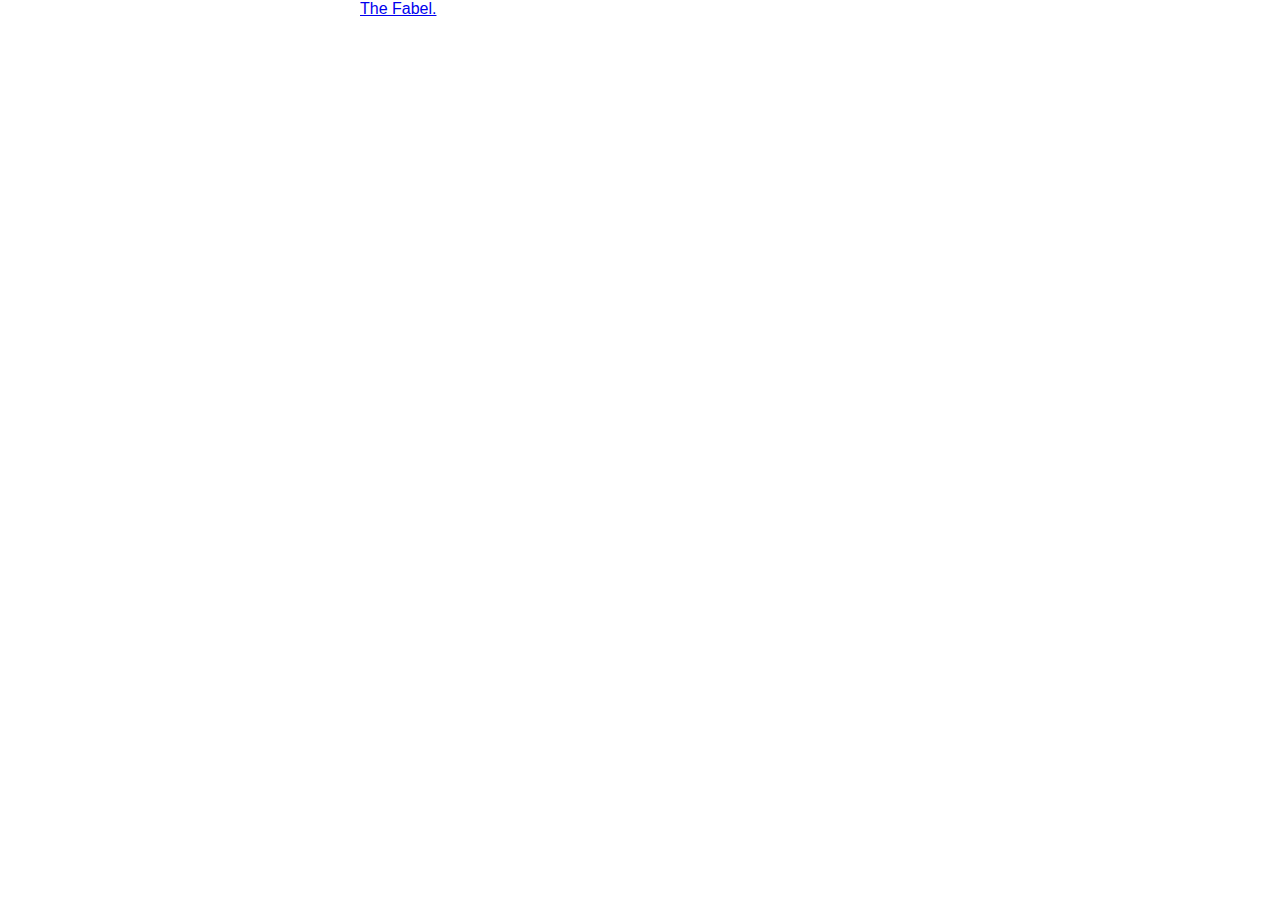
==== watched-animes.html @ 2249318f "Added the Watched animes section." ====
<!DOCTYPE html>
<html lang="en">
<head>
    <title>Bio</title>
    <link rel="stylesheet" href="style.css">
<style>
html { color-scheme: light dark; }
body { width: 35em; margin: 0 auto;
font-family: Tahoma, Verdana, Arial, sans-serif; }
</style>
</head>
<body>
  <main>
      <a href="https://www.imdb.com/title/tt28329410/">The Fabel.</a>
  </main>
  <footer>
  </footer>
</body>
</html>
---- style.css ----
a.emoji-link {
  text-decoration: none;
  font-size: 24px;
  margin-right: 10px;
}
.icons {
  width: 24px;
  height: 24px;
}
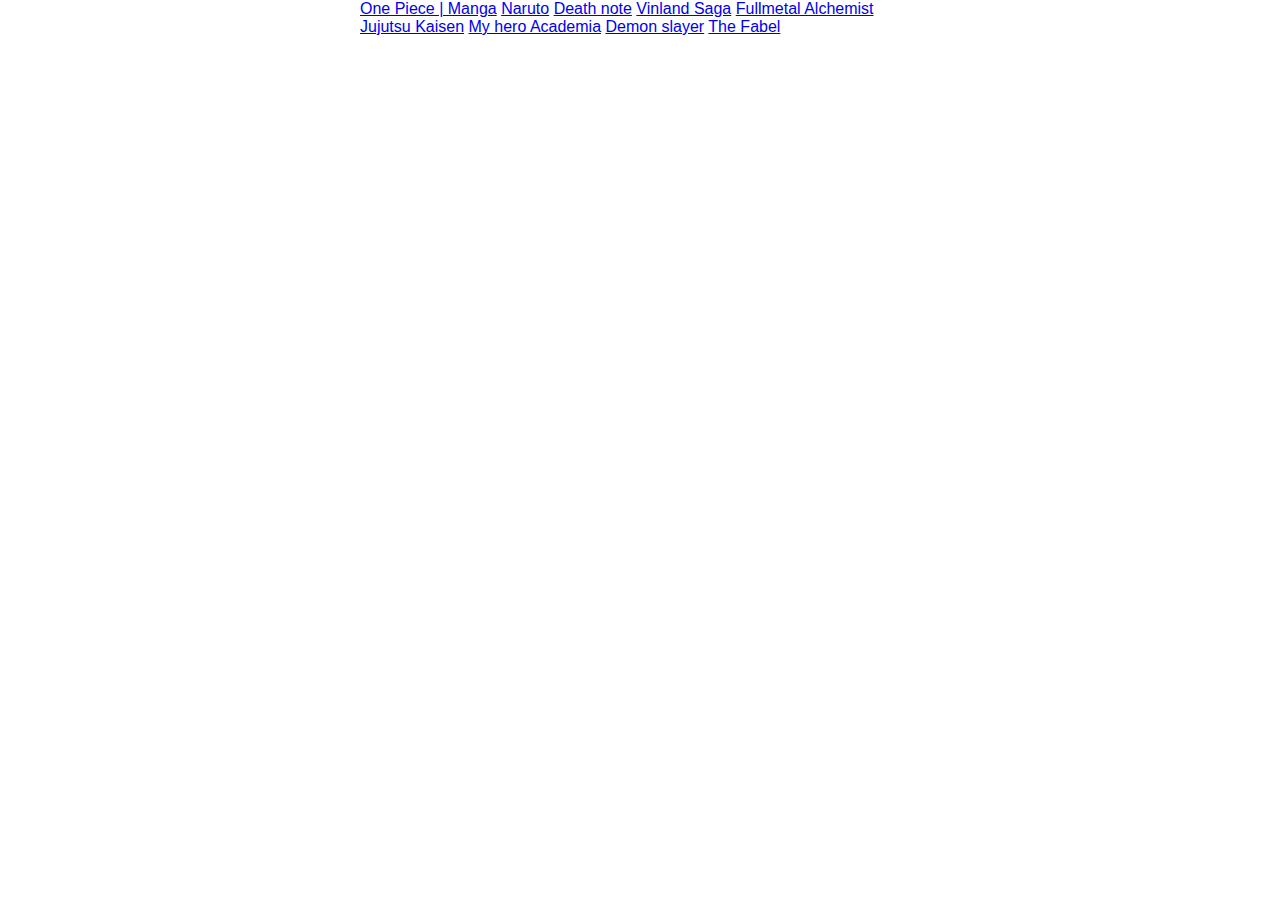
==== commit 140e9efd: "Increased the quantity of the anime titles" ====
--- a/watched-animes.html
+++ b/watched-animes.html
@@ -11,7 +11,15 @@
 </head>
 <body>
   <main>
-      <a href="https://www.imdb.com/title/tt28329410/">The Fabel.</a>
+      <a href="https://www.imdb.com/title/tt28329410/">One Piece | Manga</a>
+      <a href="https://www.imdb.com/title/tt28329410/">Naruto</a>
+      <a href="https://www.imdb.com/title/tt28329410/">Death note</a>
+      <a href="https://www.imdb.com/title/tt28329410/">Vinland Saga</a>
+      <a href="https://www.imdb.com/title/tt28329410/">Fullmetal Alchemist</a>
+      <a href="https://www.imdb.com/title/tt28329410/">Jujutsu Kaisen</a>
+      <a href="https://www.imdb.com/title/tt28329410/">My hero Academia</a>
+      <a href="https://www.imdb.com/title/tt28329410/">Demon slayer</a>
+      <a href="https://www.imdb.com/title/tt28329410/">The Fabel</a>
   </main>
   <footer>
   </footer>
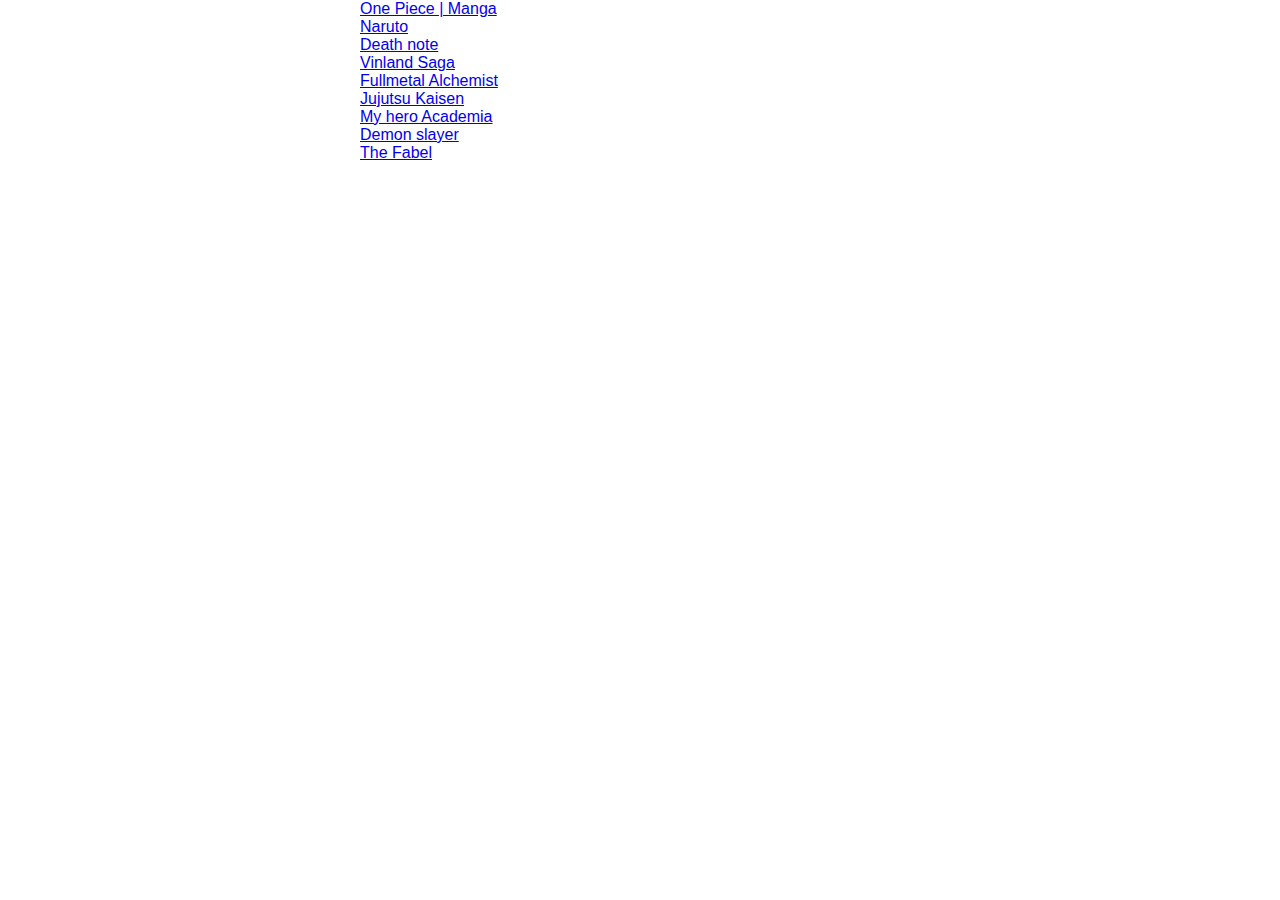
==== commit d4894783: "Added new lines in the watched-animes." ====
--- a/watched-animes.html
+++ b/watched-animes.html
@@ -11,15 +11,15 @@
 </head>
 <body>
   <main>
-      <a href="https://www.imdb.com/title/tt28329410/">One Piece | Manga</a>
-      <a href="https://www.imdb.com/title/tt28329410/">Naruto</a>
-      <a href="https://www.imdb.com/title/tt28329410/">Death note</a>
-      <a href="https://www.imdb.com/title/tt28329410/">Vinland Saga</a>
-      <a href="https://www.imdb.com/title/tt28329410/">Fullmetal Alchemist</a>
-      <a href="https://www.imdb.com/title/tt28329410/">Jujutsu Kaisen</a>
-      <a href="https://www.imdb.com/title/tt28329410/">My hero Academia</a>
-      <a href="https://www.imdb.com/title/tt28329410/">Demon slayer</a>
-      <a href="https://www.imdb.com/title/tt28329410/">The Fabel</a>
+      <a href="https://www.imdb.com/title/tt28329410/">One Piece | Manga</a><br>
+      <a href="https://www.imdb.com/title/tt28329410/">Naruto</a><br>
+      <a href="https://www.imdb.com/title/tt28329410/">Death note</a><br>
+      <a href="https://www.imdb.com/title/tt28329410/">Vinland Saga</a><br>
+      <a href="https://www.imdb.com/title/tt28329410/">Fullmetal Alchemist</a><br>
+      <a href="https://www.imdb.com/title/tt28329410/">Jujutsu Kaisen</a><br>
+      <a href="https://www.imdb.com/title/tt28329410/">My hero Academia</a><br>
+      <a href="https://www.imdb.com/title/tt28329410/">Demon slayer</a><br>
+      <a href="https://www.imdb.com/title/tt28329410/">The Fabel</a><br>
   </main>
   <footer>
   </footer>
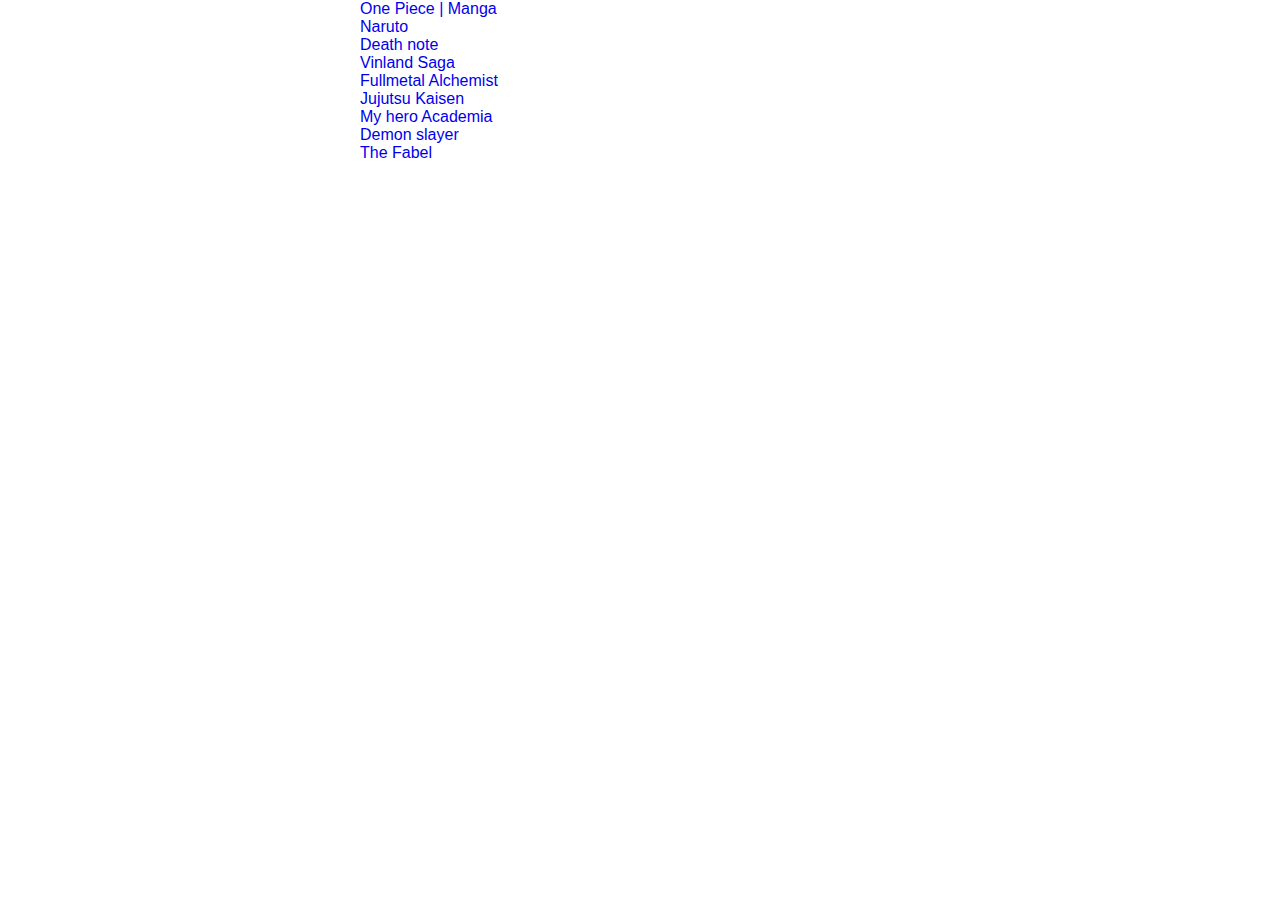
==== commit 036ecb1a: "Removed the underlines from the links." ====
--- a/watched-animes.html
+++ b/watched-animes.html
@@ -11,15 +11,15 @@
 </head>
 <body>
   <main>
-      <a href="https://www.imdb.com/title/tt28329410/">One Piece | Manga</a><br>
-      <a href="https://www.imdb.com/title/tt28329410/">Naruto</a><br>
-      <a href="https://www.imdb.com/title/tt28329410/">Death note</a><br>
-      <a href="https://www.imdb.com/title/tt28329410/">Vinland Saga</a><br>
-      <a href="https://www.imdb.com/title/tt28329410/">Fullmetal Alchemist</a><br>
-      <a href="https://www.imdb.com/title/tt28329410/">Jujutsu Kaisen</a><br>
-      <a href="https://www.imdb.com/title/tt28329410/">My hero Academia</a><br>
-      <a href="https://www.imdb.com/title/tt28329410/">Demon slayer</a><br>
-      <a href="https://www.imdb.com/title/tt28329410/">The Fabel</a><br>
+      <a href="https://www.imdb.com/title/tt28329410/" class="links">One Piece | Manga</a><br>
+      <a href="https://www.imdb.com/title/tt28329410/" class="links">Naruto</a><br>
+      <a href="https://www.imdb.com/title/tt28329410/" class="links">Death note</a><br>
+      <a href="https://www.imdb.com/title/tt28329410/" class="links">Vinland Saga</a><br>
+      <a href="https://www.imdb.com/title/tt28329410/" class="links">Fullmetal Alchemist</a><br>
+      <a href="https://www.imdb.com/title/tt28329410/" class="links">Jujutsu Kaisen</a><br>
+      <a href="https://www.imdb.com/title/tt28329410/" class="links">My hero Academia</a><br>
+      <a href="https://www.imdb.com/title/tt28329410/" class="links">Demon slayer</a><br>
+      <a href="https://www.imdb.com/title/tt28329410/" class="links">The Fabel</a><br>
   </main>
   <footer>
   </footer>
--- a/style.css
+++ b/style.css
@@ -7,3 +7,9 @@
   width: 24px;
   height: 24px;
 }
+a:visited {
+  color:
+}
+a.links {
+  text-decoration: none; 
+}
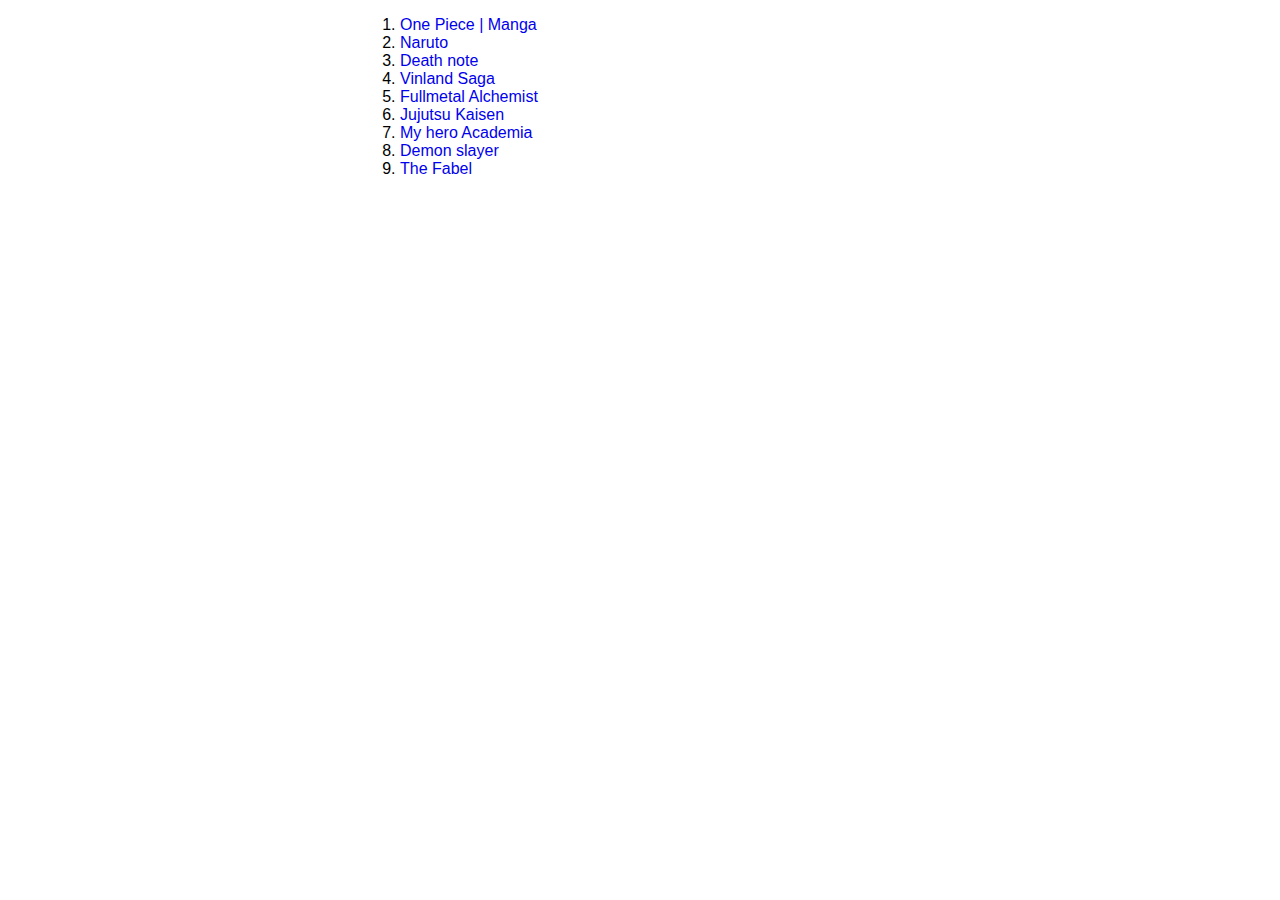
==== commit 96a03b4a: "Made teh numbered list." ====
--- a/watched-animes.html
+++ b/watched-animes.html
@@ -11,15 +11,17 @@
 </head>
 <body>
   <main>
-      <a href="https://www.imdb.com/title/tt28329410/" class="links">One Piece | Manga</a><br>
-      <a href="https://www.imdb.com/title/tt28329410/" class="links">Naruto</a><br>
-      <a href="https://www.imdb.com/title/tt28329410/" class="links">Death note</a><br>
-      <a href="https://www.imdb.com/title/tt28329410/" class="links">Vinland Saga</a><br>
-      <a href="https://www.imdb.com/title/tt28329410/" class="links">Fullmetal Alchemist</a><br>
-      <a href="https://www.imdb.com/title/tt28329410/" class="links">Jujutsu Kaisen</a><br>
-      <a href="https://www.imdb.com/title/tt28329410/" class="links">My hero Academia</a><br>
-      <a href="https://www.imdb.com/title/tt28329410/" class="links">Demon slayer</a><br>
-      <a href="https://www.imdb.com/title/tt28329410/" class="links">The Fabel</a><br>
+      <ol class="anime-list">
+        <li><a href="https://www.imdb.com/title/tt28329410/" class="links">One Piece | Manga</a></li>
+        <li><a href="https://www.imdb.com/title/tt28329410/" class="links">Naruto</a></li>
+        <li><a href="https://www.imdb.com/title/tt28329410/" class="links">Death note</a></li>
+        <li><a href="https://www.imdb.com/title/tt28329410/" class="links">Vinland Saga</a></li>
+        <li><a href="https://www.imdb.com/title/tt28329410/" class="links">Fullmetal Alchemist</a></li>
+        <li><a href="https://www.imdb.com/title/tt28329410/" class="links">Jujutsu Kaisen</a></li>
+        <li><a href="https://www.imdb.com/title/tt28329410/" class="links">My hero Academia</a></li>
+        <li><a href="https://www.imdb.com/title/tt28329410/" class="links">Demon slayer</a></li>
+        <li><a href="https://www.imdb.com/title/tt28329410/" class="links">The Fabel</a></li>
+      </ol>
   </main>
   <footer>
   </footer>
--- a/style.css
+++ b/style.css
@@ -7,9 +7,6 @@
   width: 24px;
   height: 24px;
 }
-a:visited {
-  color:
+a.links {
+  text-decoration: none;
 }
-a.links {
-  text-decoration: none; 
-}
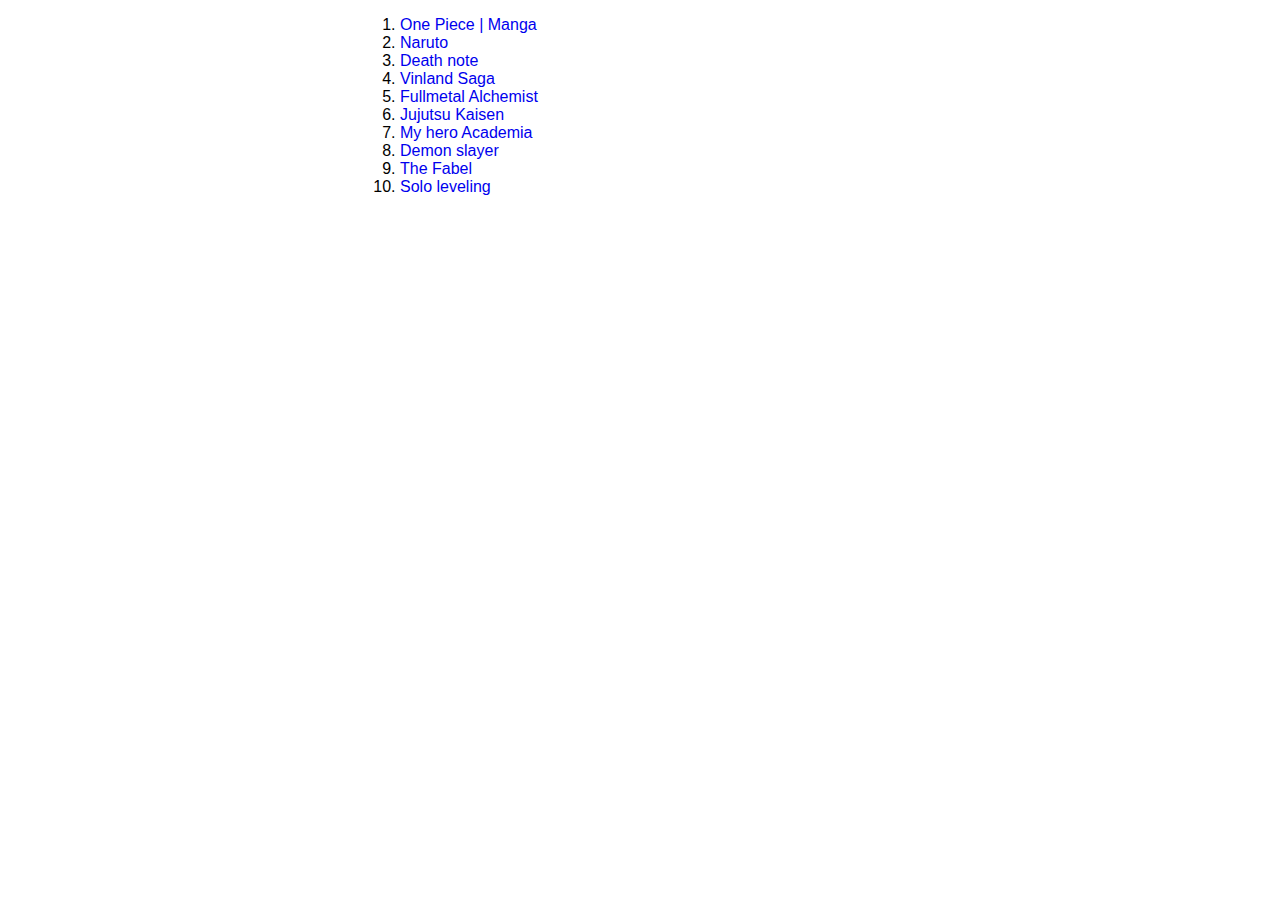
==== commit 232df8aa: "Added line "I'm autistic"" ====
--- a/watched-animes.html
+++ b/watched-animes.html
@@ -21,6 +21,7 @@
         <li><a href="https://www.imdb.com/title/tt28329410/" class="links">My hero Academia</a></li>
         <li><a href="https://www.imdb.com/title/tt28329410/" class="links">Demon slayer</a></li>
         <li><a href="https://www.imdb.com/title/tt28329410/" class="links">The Fabel</a></li>
+        <li><a href="https://www.imdb.com/title/tt28329410/" class="links">Solo leveling</a></li>
       </ol>
   </main>
   <footer>
